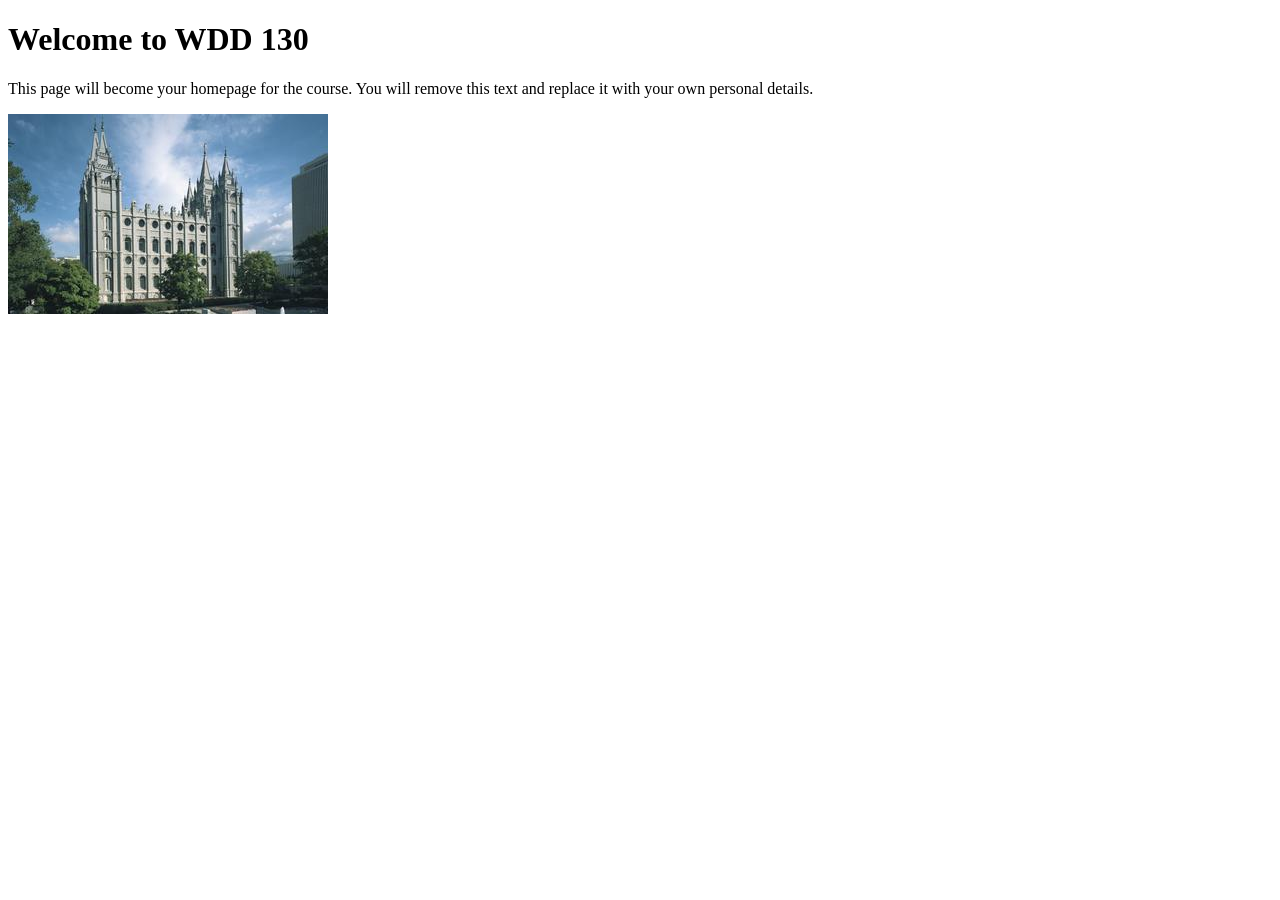
==== index.html @ e4d1df68 "Initial commit" ====
<!DOCTYPE html>
<html lang="en">

<head>
    <meta charset="UTF-8">
    <meta name="viewport" content="width=device-width, initial-scale=1.0">
    <title>WDD 130 | Personal Homepage</title>
</head>

<body>
    <h1>Welcome to WDD 130</h1>
    <p>This page will become your homepage for the course. You will remove this text and replace it with your own personal details.</p>

    <img src="images/salt-lake-temple.jpg" alt="The Salt Lake Temple.">
</body>

</html>
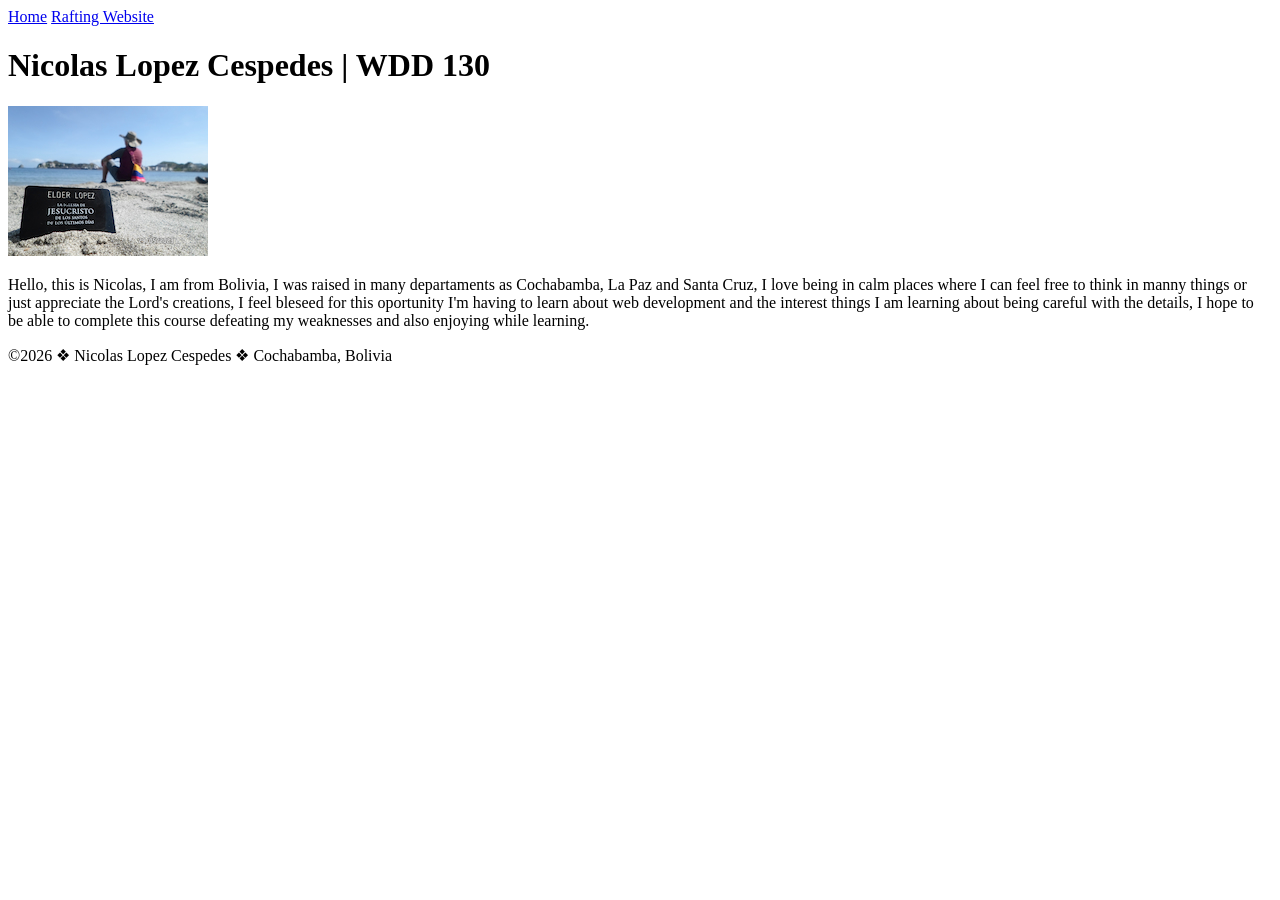
==== commit 46abf0e7: "photo and description added" ====
--- a/index.html
+++ b/index.html
@@ -4,14 +4,24 @@
 <head>
     <meta charset="UTF-8">
     <meta name="viewport" content="width=device-width, initial-scale=1.0">
-    <title>WDD 130 | Personal Homepage</title>
+    <title>Nicolas Lopez Cespedes | WDD 130</title>
 </head>
 
 <body>
-    <h1>Welcome to WDD 130</h1>
-    <p>This page will become your homepage for the course. You will remove this text and replace it with your own personal details.</p>
-
-    <img src="images/salt-lake-temple.jpg" alt="The Salt Lake Temple.">
+    <header>
+        <nav>
+            <a href="#">Home</a>
+            <a href="wwr/">Rafting Website</a>
+        </nav>
+    </header>
+    <main>
+        <h1>Nicolas Lopez Cespedes | WDD 130</h1>
+        <img src="images/profile.jpg" alt="Hi, I am Nicolas Lopez">
+        <p>Hello, this is Nicolas, I am from Bolivia, I was raised in many departaments as Cochabamba, La Paz and Santa Cruz, I love being in calm places where I can feel free to think in manny things or just appreciate the Lord's creations, I feel bleseed for this oportunity I'm having to learn about web development and the interest things I am learning about being careful with the details, I hope to be able to complete this course defeating my weaknesses and also enjoying while learning.</p>
+    </main>
+    <footer>
+        <p>&copy;2026 &#10070; Nicolas Lopez Cespedes &#10070; Cochabamba, Bolivia </p>
+    </footer>
 </body>
 
 </html>
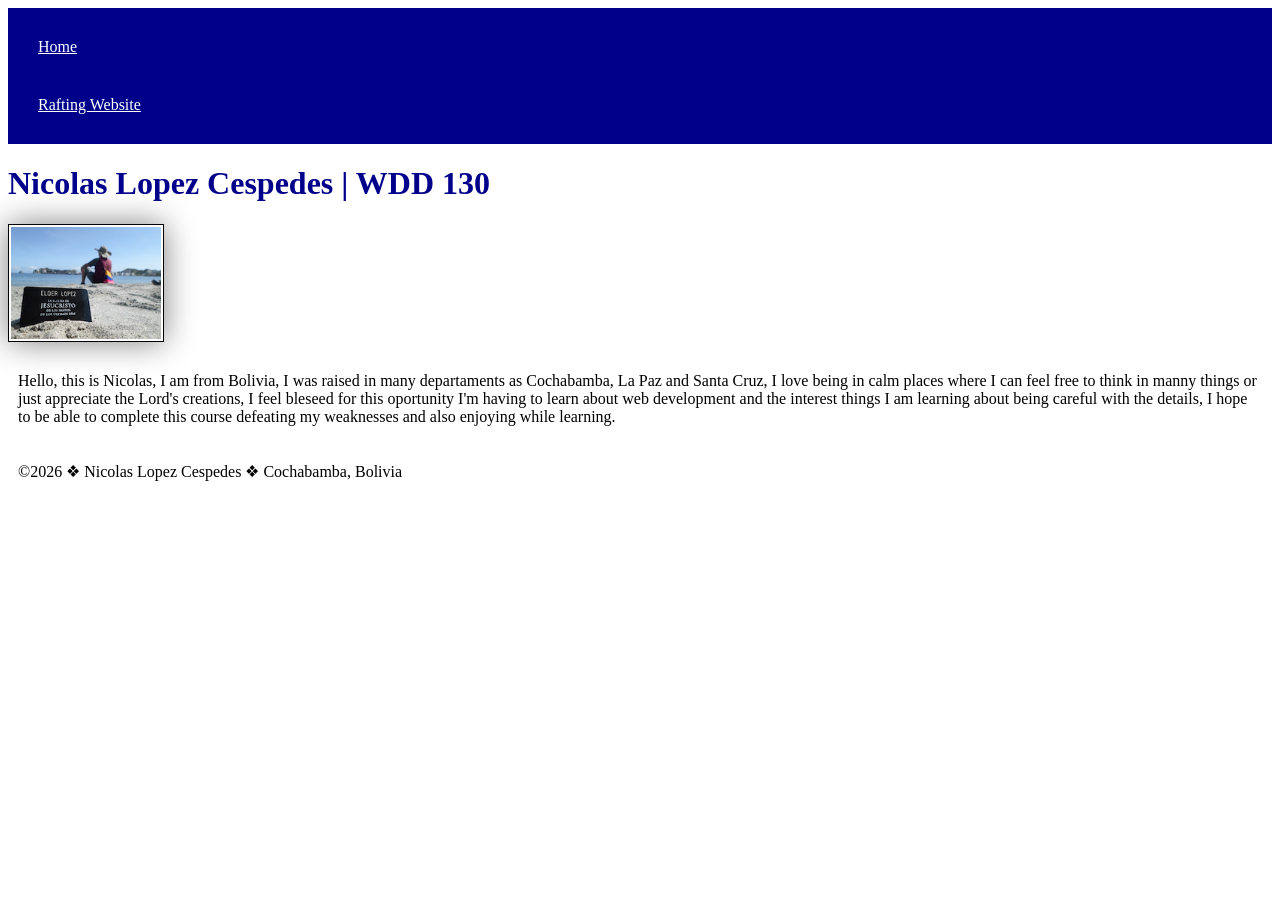
==== commit 7f2fb55b: "css elements added" ====
--- a/index.html
+++ b/index.html
@@ -5,6 +5,7 @@
     <meta charset="UTF-8">
     <meta name="viewport" content="width=device-width, initial-scale=1.0">
     <title>Nicolas Lopez Cespedes | WDD 130</title>
+    <link rel="stylesheet" href="styles/styles.css">
 </head>
 
 <body>
--- a/styles/styles.css
+++ b/styles/styles.css
@@ -0,0 +1,22 @@
+nav {
+    background-color: darkblue;
+    padding: 10px;
+}
+nav a {
+    color: white;
+    display: block;
+    padding: 20px;
+}
+h1 {
+    color: darkblue;
+}
+img {
+    width: 150px;
+    height: auto;
+    border: 1px solid black;
+    padding: 2px;
+    box-shadow: 0 0 30px gray;
+}
+p{
+    padding: 10px;
+}
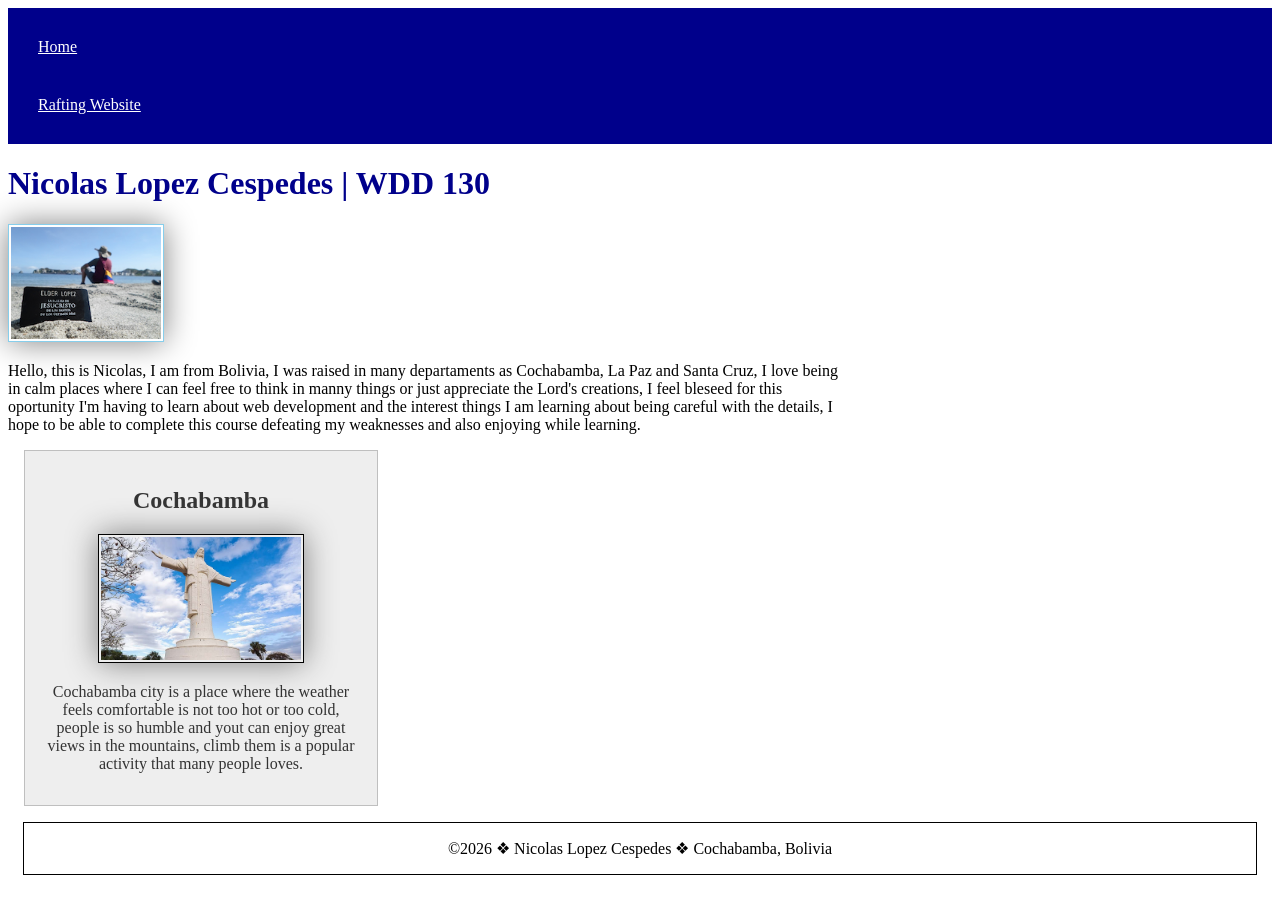
==== commit 1a905677: "city description and picture added, css elements included and box model adjusted" ====
--- a/index.html
+++ b/index.html
@@ -5,6 +5,8 @@
     <meta charset="UTF-8">
     <meta name="viewport" content="width=device-width, initial-scale=1.0">
     <title>Nicolas Lopez Cespedes | WDD 130</title>
+    <meta name="description" content="Nicolas Lopez WDD130 web page to show progress and creativity">
+    <meta name="author" content="Nicolas Lopez">
     <link rel="stylesheet" href="styles/styles.css">
 </head>
 
@@ -20,6 +22,11 @@
         <img src="images/profile.jpg" alt="Hi, I am Nicolas Lopez">
         <p>Hello, this is Nicolas, I am from Bolivia, I was raised in many departaments as Cochabamba, La Paz and Santa Cruz, I love being in calm places where I can feel free to think in manny things or just appreciate the Lord's creations, I feel bleseed for this oportunity I'm having to learn about web development and the interest things I am learning about being careful with the details, I hope to be able to complete this course defeating my weaknesses and also enjoying while learning.</p>
     </main>
+    <aside>
+        <h2>Cochabamba</h2>
+        <img src="images/cochabamba city.jpg" alt="El Cristo de la Concordia">
+        <p>Cochabamba city is a place where the weather feels comfortable is not too hot or too cold, people is so humble and yout can enjoy great views in the mountains, climb them is a popular activity that many people loves.</p>
+    </aside>
     <footer>
         <p>&copy;2026 &#10070; Nicolas Lopez Cespedes &#10070; Cochabamba, Bolivia </p>
     </footer>
--- a/styles/styles.css
+++ b/styles/styles.css
@@ -17,6 +17,34 @@
     padding: 2px;
     box-shadow: 0 0 30px gray;
 }
+main img {
+    width: 150px;
+    height: auto;
+    border: 1px solid skyblue;
+    padding: 2px;
+    box-shadow: 0 0 30px gray;
+}
 p{
-    padding: 10px;
-}+    padding: 0;
+}
+main {
+    width: 840px;
+}
+aside {
+    width: 20rem;
+    margin: 1rem;
+    border: 1px solid rgb(0 0 0 / 0.2);
+    padding: 1rem;
+    background-color: #eee;
+    color: #333;
+    text-align: center;
+}
+aside img {
+    width: 200px;
+    height: auto;
+}
+footer {
+    margin: 15px;
+    border: 1px solid #000;
+    text-align: center;
+}
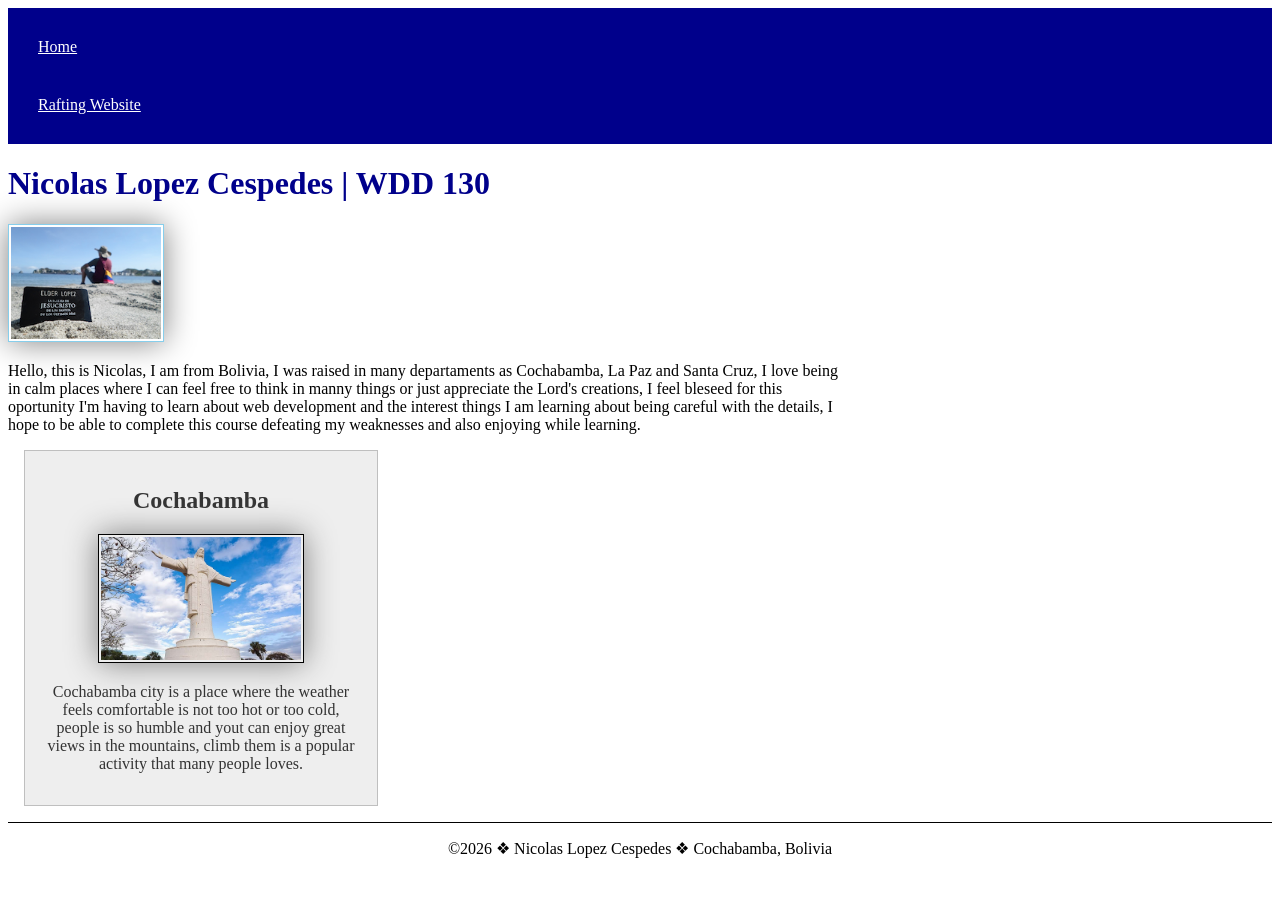
==== commit de3fb2fb: "naming issue fixed. max width added on main and top added to the border and margin element" ====
--- a/index.html
+++ b/index.html
@@ -24,7 +24,7 @@
     </main>
     <aside>
         <h2>Cochabamba</h2>
-        <img src="images/cochabamba city.jpg" alt="El Cristo de la Concordia">
+        <img src="images/cochabamba-city.jpg" alt="El Cristo de la Concordia">
         <p>Cochabamba city is a place where the weather feels comfortable is not too hot or too cold, people is so humble and yout can enjoy great views in the mountains, climb them is a popular activity that many people loves.</p>
     </aside>
     <footer>
--- a/styles/styles.css
+++ b/styles/styles.css
@@ -28,7 +28,7 @@
     padding: 0;
 }
 main {
-    width: 840px;
+    max-width: 840px;
 }
 aside {
     width: 20rem;
@@ -44,7 +44,7 @@
     height: auto;
 }
 footer {
-    margin: 15px;
-    border: 1px solid #000;
+    margin-top: 15px;
+    border-top: 1px solid #000;
     text-align: center;
 }
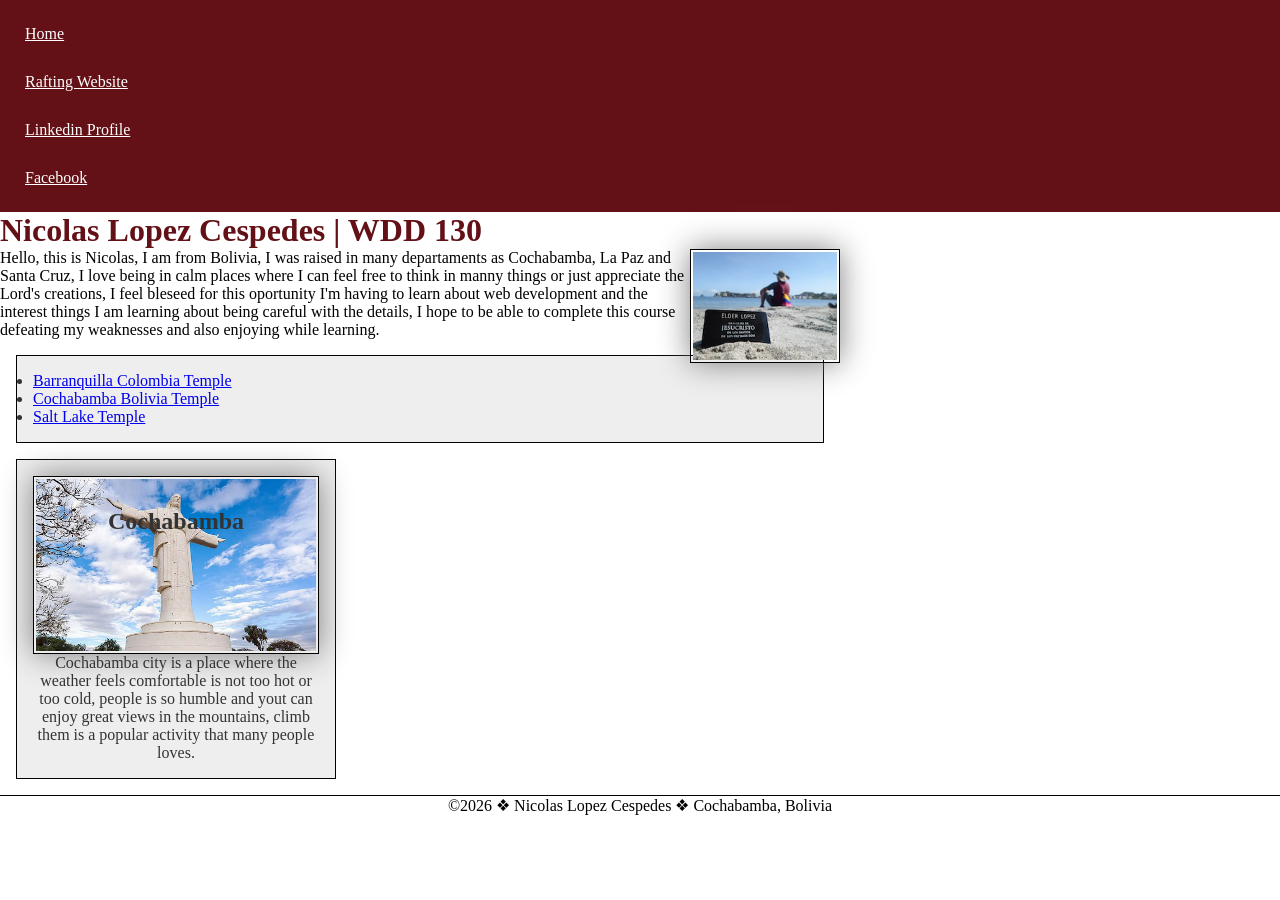
==== commit 6226b7de: "profile links to linkedin and facebook added, also links to my favorites temples were included follo" ====
--- a/index.html
+++ b/index.html
@@ -15,14 +15,21 @@
         <nav>
             <a href="#">Home</a>
             <a href="wwr/">Rafting Website</a>
+            <a href="https://www.linkedin.com/in/nicol%C3%A1s-l%C3%B3pez-c%C3%A9spedes-3649a7289/">Linkedin Profile</a>
+            <a href="https://www.facebook.com/nicolas.lopez.cespedes.2025/">Facebook</a>
         </nav>
     </header>
     <main>
         <h1>Nicolas Lopez Cespedes | WDD 130</h1>
         <img src="images/profile.jpg" alt="Hi, I am Nicolas Lopez">
         <p>Hello, this is Nicolas, I am from Bolivia, I was raised in many departaments as Cochabamba, La Paz and Santa Cruz, I love being in calm places where I can feel free to think in manny things or just appreciate the Lord's creations, I feel bleseed for this oportunity I'm having to learn about web development and the interest things I am learning about being careful with the details, I hope to be able to complete this course defeating my weaknesses and also enjoying while learning.</p>
+        <ul class="box">
+            <li><a href="https://www.churchofjesuschrist.org/temples/details/barranquilla-colombia-temple?lang=eng" target="_blank" rel="noopener">Barranquilla Colombia Temple</a></li>
+            <li><a href="https://www.churchofjesuschrist.org/temples/details/cochabamba-bolivia-temple?lang=eng" target="_blank" rel="noopener">Cochabamba Bolivia Temple</a></li>
+            <li><a href="https://www.churchofjesuschrist.org/temples/details/salt-lake-temple?lang=eng" target="_blank" rel="noopener">Salt Lake Temple</a></li>
+        </ul>
     </main>
-    <aside>
+    <aside class="box">
         <h2>Cochabamba</h2>
         <img src="images/cochabamba-city.jpg" alt="El Cristo de la Concordia">
         <p>Cochabamba city is a place where the weather feels comfortable is not too hot or too cold, people is so humble and yout can enjoy great views in the mountains, climb them is a popular activity that many people loves.</p>
--- a/styles/styles.css
+++ b/styles/styles.css
@@ -1,50 +1,89 @@
+* {
+    margin: 0;
+    padding: 0;
+    box-sizing: border-box;
+}
+
+:root {
+    --main-color: rgb(99, 17, 22);
+    --secondary-color: rgb(0, 0, 0);
+    --image-padding: 2px;
+    --image-width: 150px;
+}
+
 nav {
-    background-color: darkblue;
+    background-color: var(--main-color);
     padding: 10px;
 }
+
 nav a {
     color: white;
     display: block;
-    padding: 20px;
+    padding: 15px;
+    /* padding couldmodified cause I don't like padding area */
 }
+
 h1 {
-    color: darkblue;
+    color: var(--main-color, blue);
 }
+
 img {
-    width: 150px;
+    width: var(--image-width);
     height: auto;
-    border: 1px solid black;
-    padding: 2px;
+    border: 1px solid var(--secondary-color);
+    padding: var(--image-padding);
     box-shadow: 0 0 30px gray;
 }
+
 main img {
-    width: 150px;
+    width: var(--image-width);
     height: auto;
-    border: 1px solid skyblue;
-    padding: 2px;
+    border: 1px solid rgb(0, 0, 0);
+    padding: var(--image-padding);
     box-shadow: 0 0 30px gray;
+    float: right;
 }
-p{
+
+p {
     padding: 0;
 }
+
 main {
     max-width: 840px;
 }
+
 aside {
     width: 20rem;
     margin: 1rem;
-    border: 1px solid rgb(0 0 0 / 0.2);
+    text-align: center;
+    position: relative;
+}
+
+aside img {
+    width: 100%;
+    height: auto;
+    display: block;
+}
+
+aside h2 {
+    position: absolute;
+    left: 50%;
+    transform: translateX(-50%);
+    top: 3rem;
+}
+
+footer {
+    margin-top: 15px;
+    border-top: 1px solid var(--secondary-color);
+    text-align: center;
+}
+
+/* Class Selectors */
+.box {
+    border: 1px solid var(--secondary-color);
     padding: 1rem;
     background-color: #eee;
     color: #333;
-    text-align: center;
+    margin: 1rem;
+
 }
-aside img {
-    width: 200px;
-    height: auto;
-}
-footer {
-    margin-top: 15px;
-    border-top: 1px solid #000;
-    text-align: center;
-}
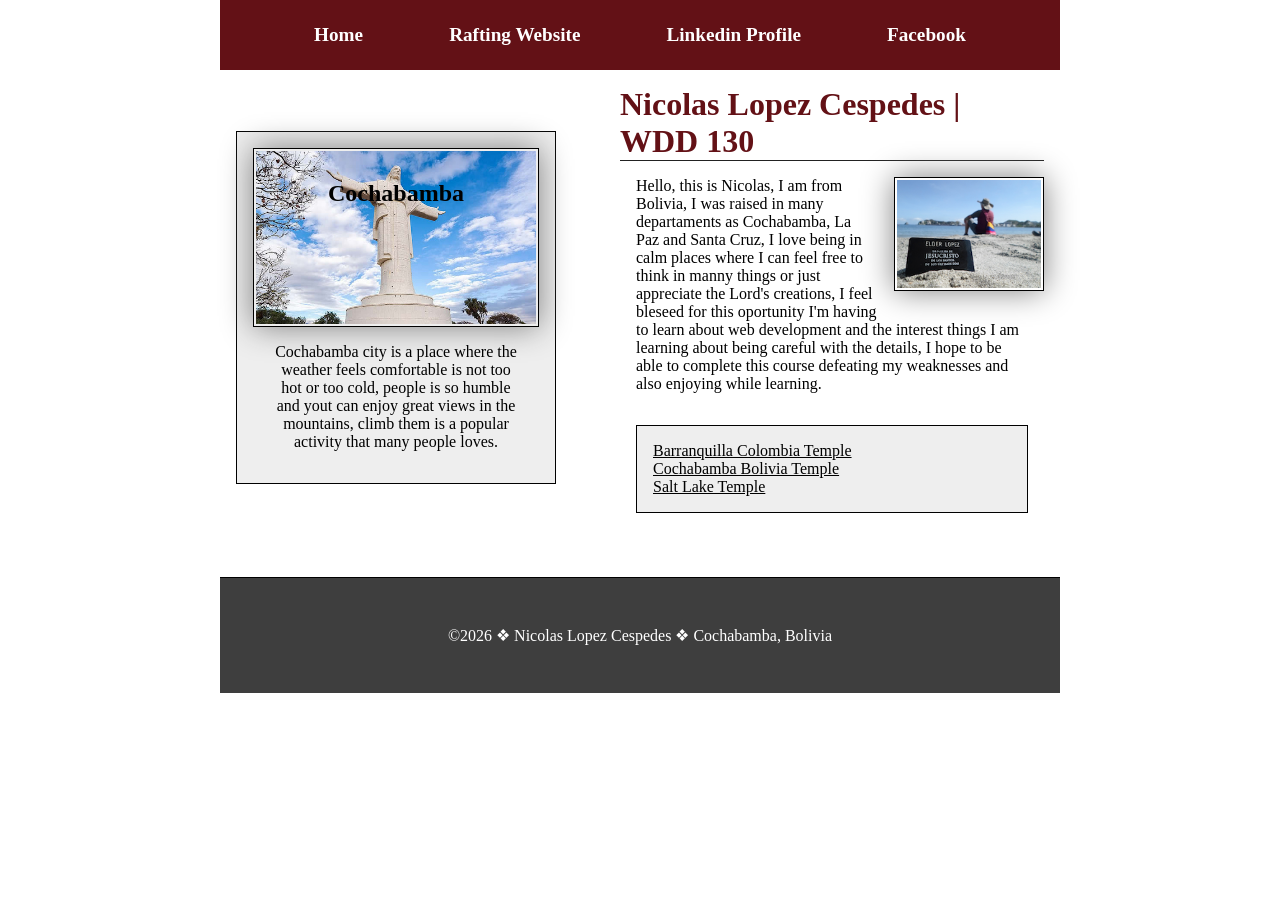
==== commit ef029640: "CSS elements added and modified in order to organize how the website is displayed also colors were m" ====
--- a/index.html
+++ b/index.html
@@ -19,7 +19,8 @@
             <a href="https://www.facebook.com/nicolas.lopez.cespedes.2025/">Facebook</a>
         </nav>
     </header>
-    <main>
+    <div class="grid" >
+        <main>
         <h1>Nicolas Lopez Cespedes | WDD 130</h1>
         <img src="images/profile.jpg" alt="Hi, I am Nicolas Lopez">
         <p>Hello, this is Nicolas, I am from Bolivia, I was raised in many departaments as Cochabamba, La Paz and Santa Cruz, I love being in calm places where I can feel free to think in manny things or just appreciate the Lord's creations, I feel bleseed for this oportunity I'm having to learn about web development and the interest things I am learning about being careful with the details, I hope to be able to complete this course defeating my weaknesses and also enjoying while learning.</p>
@@ -28,12 +29,13 @@
             <li><a href="https://www.churchofjesuschrist.org/temples/details/cochabamba-bolivia-temple?lang=eng" target="_blank" rel="noopener">Cochabamba Bolivia Temple</a></li>
             <li><a href="https://www.churchofjesuschrist.org/temples/details/salt-lake-temple?lang=eng" target="_blank" rel="noopener">Salt Lake Temple</a></li>
         </ul>
-    </main>
-    <aside class="box">
+        </main>
+        <aside class="box">
         <h2>Cochabamba</h2>
         <img src="images/cochabamba-city.jpg" alt="El Cristo de la Concordia">
         <p>Cochabamba city is a place where the weather feels comfortable is not too hot or too cold, people is so humble and yout can enjoy great views in the mountains, climb them is a popular activity that many people loves.</p>
-    </aside>
+        </aside>
+    </div>
     <footer>
         <p>&copy;2026 &#10070; Nicolas Lopez Cespedes &#10070; Cochabamba, Bolivia </p>
     </footer>
--- a/styles/styles.css
+++ b/styles/styles.css
@@ -42,21 +42,50 @@
     padding: var(--image-padding);
     box-shadow: 0 0 30px gray;
     float: right;
+    margin: 1rem 0 1rem 1rem;
 }
 
 p {
-    padding: 0;
+    padding: 1rem;
 }
-
+a {
+    color: var(--secondary-color);
+}
+header, .grid, footer {
+    max-width: 840px;
+    margin: 0 auto;
+}
+nav {
+    background-color: var(--main-color);
+    padding: 1rem;
+    display: flex;
+    justify-content: space-evenly;
+    align-items: center;
+}
+nav a {
+    display: block;
+    padding: 0.5rem;
+    text-decoration: none;
+    font-size: 1.2rem;
+    font-weight: 700;
+    color: #fff;
+}
 main {
     max-width: 840px;
+    grid-column: 2/3;
+    margin: 1rem;
 }
+h1 {
+    border-bottom: 1px solid #222;
 
+}
 aside {
     width: 20rem;
     margin: 1rem;
     text-align: center;
     position: relative;
+    grid-column: 1/2;
+    grid-row: 1/2;
 }
 
 aside img {
@@ -76,6 +105,16 @@
     margin-top: 15px;
     border-top: 1px solid var(--secondary-color);
     text-align: center;
+    background-color: #3e3e3e;
+    margin: 2rem auto;
+    margin-top: 2rem;
+    margin-bottom: 2rem;
+    padding: 2rem 1rem;
+    color: #fff;
+}
+ul {
+    list-style: none;
+    padding: 1rem;
 }
 
 /* Class Selectors */
@@ -83,7 +122,13 @@
     border: 1px solid var(--secondary-color);
     padding: 1rem;
     background-color: #eee;
-    color: #333;
+    color: var(--secondary-color);
     margin: 1rem;
 
 }
+
+.grid {
+    display: grid;
+    align-items: center;
+    gap: 2rem;
+}
